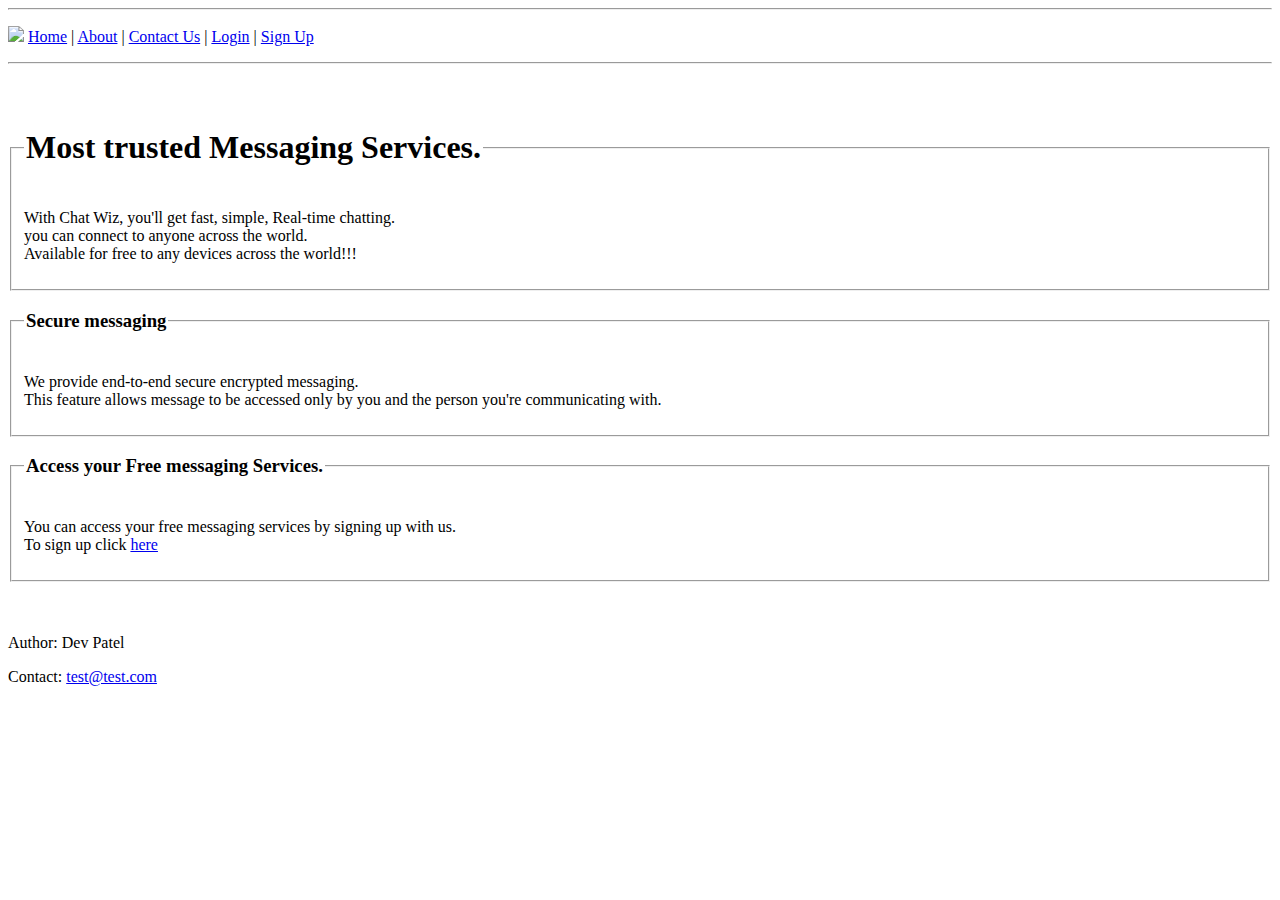
==== index.html @ f3016770 "Update index.html" ====
<!DOCTYPE html>
<html>
    <head>
        <meta charset="utf-8">
        <title>ChatWiz</title>
        <meta name="viewport" content="width=device-width, initial-scale=1.0">
    </head>
    <body>
        <hr>
        <nav class="menu">
            <p class="navbar">
                <a href="index.html"><img src="static/logo.png"></a>
                <a href="index.html">Home</a> | <a href="about.html">About</a> | <a href="#">Contact Us</a> | <a href="login.html">Login</a> | <a href="signup.html">Sign Up</a>
            </p>
        </nav>
        <hr>
        <br><br>
        <fieldset>

                <legend><h1>Most trusted Messaging Services.</h1></legend>
                <p>With Chat Wiz, you'll get fast, simple, Real-time chatting.<br> you can connect to anyone across the world.<br> Available for free to any devices across the world!!!</p>
        </fieldset>
        <fieldset>
            <legend><h3>Secure messaging</h3></legend>
            <p>We provide end-to-end secure encrypted messaging.<br> This feature allows message to be accessed only by you and the person you're communicating with.</p>
        </fieldset>
        <fieldset>
            <legend><h3>Access your Free messaging Services.</h3></legend>
            <p>You can access your free messaging services by signing up with us.<br> To sign up click <a href="signup.html">here</a></p>
        </fieldset>
        <br><br>
        <div class="about"></div>
        <footer>
          <p>Author: Dev Patel</p>
          <p>Contact: <a href="mailto:celestial26032@gmail.com">test@test.com</a></p>
        </footer>
    </body>
</html>
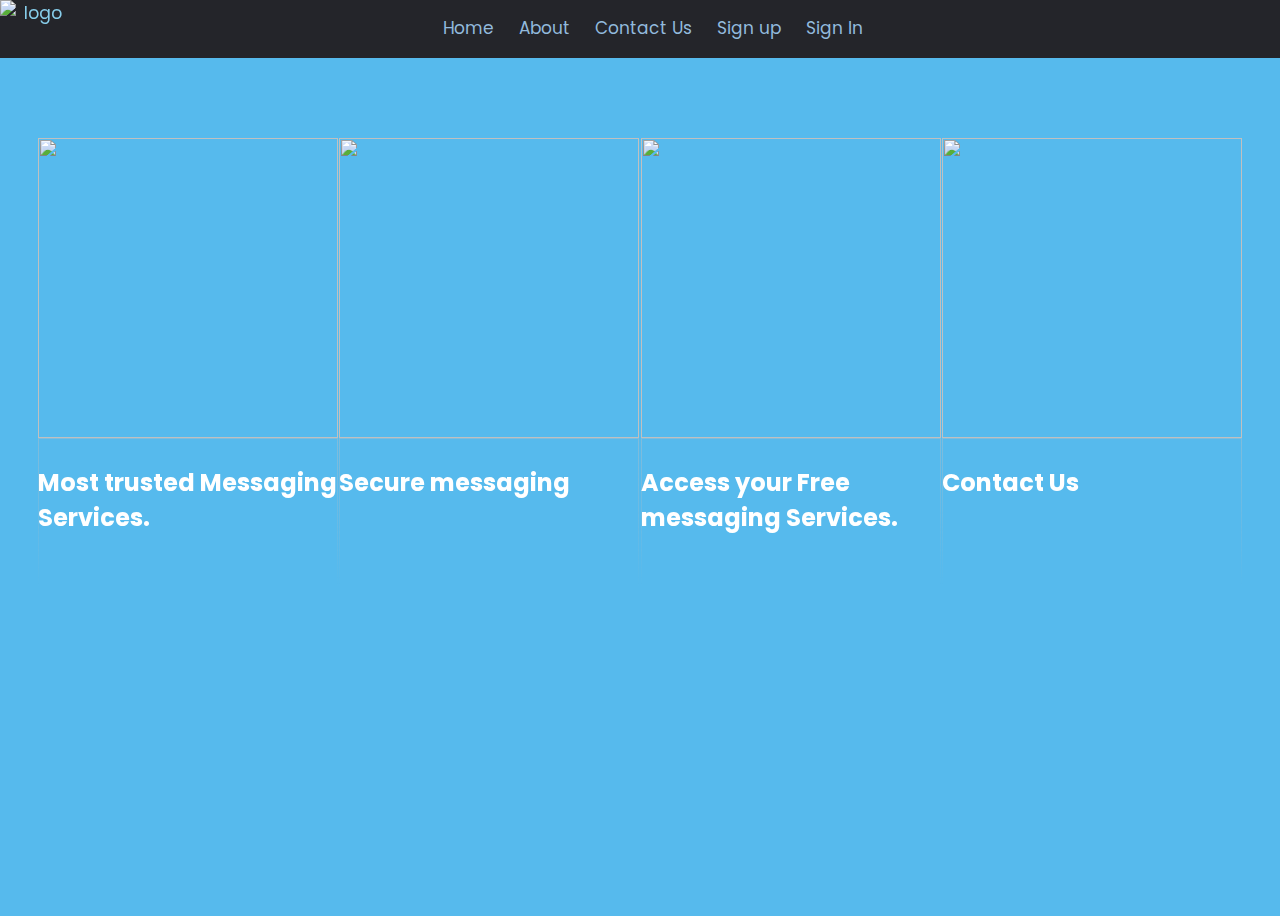
==== commit 4a8e9cbd: "Added CSS" ====
--- a/index.html
+++ b/index.html
@@ -4,35 +4,98 @@
         <meta charset="utf-8">
         <title>ChatWiz</title>
         <meta name="viewport" content="width=device-width, initial-scale=1.0">
+        <link rel="stylesheet" href="css/navbar.css">
+        <link rel="stylesheet" href="css/styleInx.css">
     </head>
     <body>
-        <hr>
-        <nav class="menu">
-            <p class="navbar">
-                <a href="index.html"><img src="static/logo.png"></a>
-                <a href="index.html">Home</a> | <a href="about.html">About</a> | <a href="#">Contact Us</a> | <a href="login.html">Login</a> | <a href="signup.html">Sign Up</a>
-            </p>
-        </nav>
-        <hr>
+        <nav class="fadeInDown">
+                    <a class="underlineHover2" href="index.html"><img src="static/logo.png" height="50px" width="70px" class="logo" alt="logo"></a>
+                    <a class="underlineHover2" href="index.html">Home</a>
+                    <a class="underlineHover2" href="about.html">About</a>
+                    <a class="underlineHover2" href="#">Contact Us</a>
+                    <a class="underlineHover2" href="signup.html">Sign up</a>
+                    <a class="underlineHover2" href="login.html">Sign In</a>
+            </nav>
         <br><br>
-        <fieldset>
-
-                <legend><h1>Most trusted Messaging Services.</h1></legend>
-                <p>With Chat Wiz, you'll get fast, simple, Real-time chatting.<br> you can connect to anyone across the world.<br> Available for free to any devices across the world!!!</p>
-        </fieldset>
-        <fieldset>
-            <legend><h3>Secure messaging</h3></legend>
-            <p>We provide end-to-end secure encrypted messaging.<br> This feature allows message to be accessed only by you and the person you're communicating with.</p>
-        </fieldset>
-        <fieldset>
-            <legend><h3>Access your Free messaging Services.</h3></legend>
-            <p>You can access your free messaging services by signing up with us.<br> To sign up click <a href="signup.html">here</a></p>
-        </fieldset>
-        <br><br>
-        <div class="about"></div>
-        <footer>
-          <p>Author: Dev Patel</p>
-          <p>Contact: <a href="mailto:celestial26032@gmail.com">test@test.com</a></p>
-        </footer>
+        <div class="container fadeInDown">
+          <div class="card">
+            <div class="item front-side">
+              <img src="static/journey.jpg" />
+                <h2>Most trusted Messaging Services.</h2>
+            </div>
+            <div class="item back-side">
+                <img src="static/journey.jpg" />
+              <p>With Chat Wiz, you'll get fast, simple, Real-time chatting.<br> you can connect to anyone across the world.<br> Available for free to any devices across the world!!!</p>
+            </div>
+          </div>
+          <div class="card">
+            <div class="item front-side">
+              <img src="https://webdevtrick.com/wp-content/uploads/design.jpg" />
+                <h2>Secure messaging</h2>
+            </div>
+            <div class="item back-side">
+              <img src="https://webdevtrick.com/wp-content/uploads/programming.jpg" />
+                <p>We provide end-to-end secure encrypted messaging.<br> This feature allows message to be accessed only by you and the person you're communicating with.</p>
+            </div>
+          </div>
+          <div class="card">
+            <div class="item front-side">
+              <img src="https://webdevtrick.com/wp-content/uploads/auto.jpg" />
+                <h2>Access your Free messaging Services.</h2>
+            </div>
+            <div class="item back-side">
+              <img src="https://webdevtrick.com/wp-content/uploads/hardware.jpg" />
+                <p>You can access your free messaging services by signing up with us.<br> To sign up click <a class="underlineHover2" href="signup.html">here</a></p>
+            </div>
+          </div>
+            <div class="card">
+            <div class="item front-side">
+              <img src="https://webdevtrick.com/wp-content/uploads/auto.jpg" />
+                <h2>Contact Us</h2>
+            </div>
+            <div class="item back-side">
+              <img src="https://webdevtrick.com/wp-content/uploads/hardware.jpg" />
+                <p>Author: Dev Patel</p>
+                    <p>Contact: <a class="underlineHover2" href="mailto:celestial26032@gmail.com">test@test.com</a></p>
+            </div>
+          </div>
+        </div>
+<!--        <div class="wrapper  fadeInDown">
+            <div id="content">
+                <div class="container">
+                  <div class="card">
+                    <div class="item front-side">
+                      <img src="static/journey.jpg" />
+                        <h2>Most trusted Messaging Services.</h2>   
+                    </div>
+                    <div class="item back-side">
+                      <p>With Chat Wiz, you'll get fast, simple, Real-time chatting.<br> you can connect to anyone across the world.<br> Available for free to any devices across the world!!!</p>
+                    </div>
+                  </div>
+                </div>
+            </div>
+            <br><br>
+            <div id="content">
+                <h2>Secure messaging</h2>
+                <div id="formFooter">
+                    <p>We provide end-to-end secure encrypted messaging.<br> This feature allows message to be accessed only by you and the person you're communicating with.</p>
+                </div>
+            </div>
+            <br><br>
+            <div id="content">
+                <h2>Access your Free messaging Services.</h2>
+                <div id="formFooter">
+                    <p>You can access your free messaging services by signing up with us.<br> To sign up click <a class="underlineHover2" href="signup.html">here</a></p>
+                </div>
+            </div>
+            <br><br><br><br>
+            <div id="content">
+                <h2>Contact Us</h2>
+                <div id="formFooter">
+                    <p>Author: Dev Patel</p>
+                    <p>Contact: <a class="underlineHover2" href="mailto:celestial26032@gmail.com">test@test.com</a></p>
+                </div>
+            </div>
+        </div>-->
     </body>
-</html>
+</html>--- a/css/navbar.css
+++ b/css/navbar.css
@@ -0,0 +1,55 @@
+nav{
+    position: fixed;
+    top:0px;
+    left: 0px;
+    width: 100%;
+    display: inline-block;
+    text-align: center;
+    box-sizing: border-box;
+    background-color: #24252A;
+    padding: 15px 16px;
+    font-size: 17px;
+    z-index: 1;
+}
+nav a{
+   padding: 0px 10px; 
+}
+.logo{
+    position: fixed;
+    top: 0px;
+    left:0px;
+    height: 58px;
+    cursor: pointer;
+}
+.links{
+    list-style: none;
+}
+button{
+    padding: 4px;
+    background-color: rgba(0,136,169,1);
+    border: none;
+    border-radius: 50px;
+    cursor: pointer;
+    transition: all 0.3s ease 0s;
+}
+button:hover{
+    background-color: rgba(0,136,169,0.8);
+}
+.underlineHover2:after {
+  display: block;
+  left: 0;
+  bottom: -10px;
+  width: 0;
+  height: 2px;
+  background-color: #56baed;
+  content: "";
+  transition: width 0.2s;
+}
+
+.underlineHover2:hover {
+  color: skyblue;
+}
+
+.underlineHover2:hover:after{
+  width: 100%;
+}
--- a/css/styleInx.css
+++ b/css/styleInx.css
@@ -0,0 +1,290 @@
+@import url('https://fonts.googleapis.com/css?family=Poppins');
+
+
+body {
+    background-color: #56baed;
+/*    background-image: url(../static/nature.jpg);
+    background-repeat: no-repeat;*/
+  font-family: "Poppins", sans-serif;
+  height: 100vh;
+}
+
+a, nav a{
+  color: #92badd;
+  display:inline-block;
+  text-decoration: none;
+  font-weight: 400;
+}
+h1 {
+  text-align: center;
+  font-size: 16px;
+  font-weight: 600;
+  text-transform: uppercase;
+  display:inline-block;
+  margin: 40px 8px 10px 8px; 
+  color: #cccccc;
+}
+
+.wrapper {
+  display: flex;
+  align-items: center;
+  flex-direction: row; 
+  justify-content: space-between;
+  width: 100%;
+  min-height: 400px;
+  padding: 60px 20px;
+}
+
+#content {
+  -webkit-border-radius: 10px 10px 10px 10px;
+  border-radius: 10px 10px 10px 10px;
+  background: #fff;
+  padding: 40px;
+  width: 100%;
+    height: 300px;
+  max-width: 450px;
+  position: relative;
+  padding: 0px;
+  -webkit-box-shadow: 0 30px 60px 0 rgba(0,0,0,0.3);
+  box-shadow: 0 30px 60px 0 rgba(0,0,0,0.3);
+  text-align: center;
+}
+
+#formFooter {
+  background-color: #f6f6f6;
+  border-top: 1px solid #dce8f1;
+  padding: 25px;
+    height: 80%;
+  text-align: center;
+  -webkit-border-radius: 0 0 10px 10px;
+  border-radius: 0 0 10px 10px;
+}
+
+h2.inactive {
+  color: #cccccc;
+}
+
+h2.active {
+  color: #0d0d0d;
+  border-bottom: 2px solid #5fbae9;
+}
+
+input[type=button], input[type=submit], input[type=reset]  {
+  background-color: #56baed;
+  border: none;
+  color: white;
+  padding: 15px 80px;
+  text-align: center;
+  text-decoration: none;
+  display: inline-block;
+  text-transform: uppercase;
+  font-size: 13px;
+  -webkit-box-shadow: 0 10px 30px 0 rgba(95,186,233,0.4);
+  box-shadow: 0 10px 30px 0 rgba(95,186,233,0.4);
+  -webkit-border-radius: 5px 5px 5px 5px;
+  border-radius: 5px 5px 5px 5px;
+  margin: 5px 20px 40px 20px;
+  -webkit-transition: all 0.3s ease-in-out;
+  -moz-transition: all 0.3s ease-in-out;
+  -ms-transition: all 0.3s ease-in-out;
+  -o-transition: all 0.3s ease-in-out;
+  transition: all 0.3s ease-in-out;
+}
+
+input[type=button]:hover, input[type=submit]:hover, input[type=reset]:hover  {
+  background-color: #39ace7;
+}
+
+input[type=button]:active, input[type=submit]:active, input[type=reset]:active  {
+  -moz-transform: scale(0.95);
+  -webkit-transform: scale(0.95);
+  -o-transform: scale(0.95);
+  -ms-transform: scale(0.95);
+  transform: scale(0.95);
+}
+
+input[type=text], input[type=password], input[type=email], input[type=tel] {
+  background-color: #f6f6f6;
+  border: none;
+  color: #0d0d0d;
+  padding: 15px 32px;
+  text-align: center;
+  text-decoration: none;
+  display: inline-block;
+  font-size: 16px;
+  margin: 5px;
+  width: 85%;
+  border: 2px solid #f6f6f6;
+  -webkit-transition: all 0.5s ease-in-out;
+  -moz-transition: all 0.5s ease-in-out;
+  -ms-transition: all 0.5s ease-in-out;
+  -o-transition: all 0.5s ease-in-out;
+  transition: all 0.5s ease-in-out;
+  -webkit-border-radius: 5px 5px 5px 5px;
+  border-radius: 5px 5px 5px 5px;
+}
+
+input[type=text]:focus, input[type=password]:focus, input[type=email]:focus, input[type=tel]:focus {
+  background-color: #fff;
+  border-bottom: 2px solid #5fbae9;
+}
+
+input[type=text]:placeholder, input[type=password]:placeholder, input[type=email]:placeholder, input[type=tel]:placeholder {
+  color: #cccccc;
+}
+
+.fadeInDown {
+  -webkit-animation-name: fadeInDown;
+  animation-name: fadeInDown;
+  -webkit-animation-duration: 1s;
+  animation-duration: 1s;
+  -webkit-animation-fill-mode: both;
+  animation-fill-mode: both;
+}
+
+@-webkit-keyframes fadeInDown {
+  0% {
+    opacity: 0;
+    -webkit-transform: translate3d(0, -100%, 0);
+    transform: translate3d(0, -100%, 0);
+  }
+  100% {
+    opacity: 1;
+    -webkit-transform: none;
+    transform: none;
+  }
+}
+
+@keyframes fadeInDown {
+  0% {
+    opacity: 0;
+    -webkit-transform: translate3d(0, -100%, 0);
+    transform: translate3d(0, -100%, 0);
+  }
+  100% {
+    opacity: 1;
+    -webkit-transform: none;
+    transform: none;
+  }
+}
+@-webkit-keyframes fadeIn { from { opacity:0; } to { opacity:1; } }
+@-moz-keyframes fadeIn { from { opacity:0; } to { opacity:1; } }
+@keyframes fadeIn { from { opacity:0; } to { opacity:1; } }
+
+.fadeIn {
+  opacity:0;
+  -webkit-animation:fadeIn ease-in 1;
+  -moz-animation:fadeIn ease-in 1;
+  animation:fadeIn ease-in 1;
+
+  -webkit-animation-fill-mode:forwards;
+  -moz-animation-fill-mode:forwards;
+  animation-fill-mode:forwards;
+
+  -webkit-animation-duration:1s;
+  -moz-animation-duration:1s;
+  animation-duration:1s;
+}
+
+.fadeIn.first {
+  -webkit-animation-delay: 0.4s;
+  -moz-animation-delay: 0.4s;
+  animation-delay: 0.4s;
+}
+
+.fadeIn.second {
+  -webkit-animation-delay: 0.6s;
+  -moz-animation-delay: 0.6s;
+  animation-delay: 0.6s;
+}
+
+.fadeIn.third {
+  -webkit-animation-delay: 0.8s;
+  -moz-animation-delay: 0.8s;
+  animation-delay: 0.8s;
+}
+
+.fadeIn.fourth {
+  -webkit-animation-delay: 1s;
+  -moz-animation-delay: 1s;
+  animation-delay: 1s;
+}
+.fadeIn.fifth {
+  -webkit-animation-delay: 1s;
+  -moz-animation-delay: 1s;
+  animation-delay: 1s;
+}
+.underlineHover:after {
+  display: block;
+  left: 0;
+  bottom: -10px;
+  width: 0;
+  height: 2px;
+  background-color: #56baed;
+  content: "";
+  transition: width 0.2s;
+}
+
+.underlineHover:hover {
+  color: #0d0d0d;
+}
+
+.underlineHover:hover:after{
+  width: 100%;
+}
+*:focus {
+    outline: none;
+} 
+
+#icon {
+  width:20%;
+}
+
+* {
+  box-sizing: border-box;
+}
+
+.container {
+    position: relative;
+    padding: 80px 30px;
+  width: auto;
+  display: flex;
+  justify-content: space-between;
+  -webkit-perspective: 800px;
+          perspective: 800px;
+}
+.container .card {
+  position: relative;
+  width: 300px;
+  height: 300px;
+  color: white;
+  cursor: pointer;
+  transition: 1s ease-in-out;
+  -webkit-transform-style: preserve-3d;
+          transform-style: preserve-3d;
+}
+.container .card:hover {
+  -webkit-transform: rotateY(0.5turn);
+          transform: rotateY(0.5turn);
+}
+.container .card .item {
+  position: absolute;
+  top: 0;
+  left: 0;
+  width: 100%;
+  height: 100%;
+  -webkit-backface-visibility: hidden;
+          backface-visibility: hidden;
+  transition: 1s ease-in-out;
+  -webkit-box-reflect: below 0 linear-gradient(transparent, transparent, rgba(0, 0, 0, 0.4));
+}
+.container .card .item img {
+  width: 300px;
+  height: 300px;
+  -o-object-fit: cover;
+     object-fit: cover;
+}
+.container .card .back-side {
+  -webkit-transform: rotateY(0.5turn);
+          transform: rotateY(0.5turn);
+}
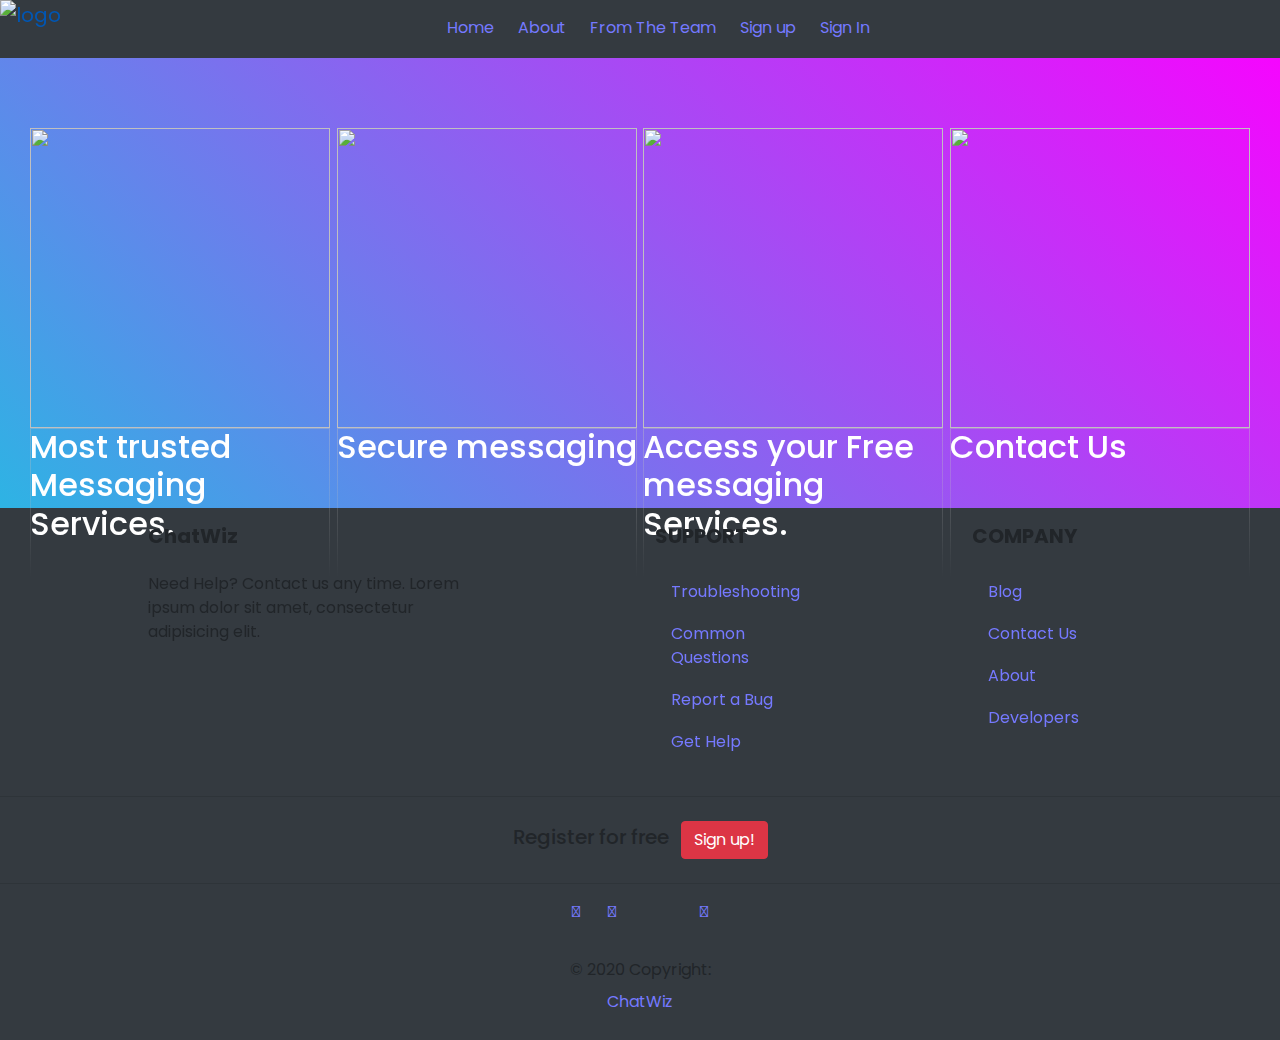
==== commit 0b817bd6: "Bootstrap-02" ====
--- a/index.html
+++ b/index.html
@@ -4,21 +4,43 @@
         <meta charset="utf-8">
         <title>ChatWiz</title>
         <meta name="viewport" content="width=device-width, initial-scale=1.0">
+        <link rel="stylesheet" href="https://stackpath.bootstrapcdn.com/bootstrap/4.5.2/css/bootstrap.min.css" >
+        <link rel="stylesheet" href="https://stackpath.bootstrapcdn.com/font-awesome/4.7.0/css/font-awesome.min.css">
         <link rel="stylesheet" href="css/navbar.css">
         <link rel="stylesheet" href="css/styleInx.css">
+        <link rel="stylesheet" href="css/footer.css">
+        <script src="https://kit.fontawesome.com/a84cc82cbd.js" crossorigin="anonymous"></script>
     </head>
-    <body>
-        <nav class="fadeInDown">
-                    <a class="underlineHover2" href="index.html"><img src="static/logo.png" height="50px" width="70px" class="logo" alt="logo"></a>
-                    <a class="underlineHover2" href="index.html">Home</a>
-                    <a class="underlineHover2" href="about.html">About</a>
-                    <a class="underlineHover2" href="#">Contact Us</a>
-                    <a class="underlineHover2" href="signup.html">Sign up</a>
-                    <a class="underlineHover2" href="login.html">Sign In</a>
-            </nav>
+    <body>        
+        <nav class="navbar fixed-top bg-dark fadeInDown navbar-expand-lg">
+            <a class="navbar-brand" href="index.html"><img src="static/logo.png" class="logo" alt="logo"></a>
+            <button class="navbar-toggler" type="button" data-toggle="collapse" data-target="#navbarContent" aria-controls="navbarSupportedContent" aria-expanded="false" aria-label="Toggle navigation">
+                <span class="navbar-toggler-icon"><i class="fas fa-bars fa-lg"></i></span>
+            </button>
+            <div class="collapse navbar-collapse" id="navbarContent">
+            <ul class="navbar-nav mx-auto list-unstyled list-inline text-center">
+                <li class="list-inline-item">
+                  <a class="nav-link underlineHover2" href="index.html">Home</a>
+                </li>
+                <li class="list-inline-item">
+                  <a class="nav-link underlineHover2" href="about.html">About</a>
+                </li>
+                <li class="list-inline-item">
+                  <a class="nav-link underlineHover2" href="team.html">From The Team</a>
+                </li>
+                <li class="list-inline-item">
+                  <a class="nav-link underlineHover2" href="signup.html">Sign up</a>
+                </li>
+                <li class="list-inline-item">
+                  <a class="nav-link underlineHover2" href="login.html">Sign In</a>
+                </li>
+            </ul>
+            </div>            
+        </nav>
         <br><br>
-        <div class="container fadeInDown">
-          <div class="card">
+        <button onclick="topFunction()" id="myBtn" title="Go to top"><i class="fas fa-chevron-up"></i></button>
+        <div class="container2 fadeInDown">
+          <div class="card2">
             <div class="item front-side">
               <img src="static/journey.jpg" />
                 <h2>Most trusted Messaging Services.</h2>
@@ -28,7 +50,7 @@
               <p>With Chat Wiz, you'll get fast, simple, Real-time chatting.<br> you can connect to anyone across the world.<br> Available for free to any devices across the world!!!</p>
             </div>
           </div>
-          <div class="card">
+          <div class="card2">
             <div class="item front-side">
               <img src="https://webdevtrick.com/wp-content/uploads/design.jpg" />
                 <h2>Secure messaging</h2>
@@ -38,17 +60,17 @@
                 <p>We provide end-to-end secure encrypted messaging.<br> This feature allows message to be accessed only by you and the person you're communicating with.</p>
             </div>
           </div>
-          <div class="card">
+          <div class="card2">
             <div class="item front-side">
               <img src="https://webdevtrick.com/wp-content/uploads/auto.jpg" />
                 <h2>Access your Free messaging Services.</h2>
             </div>
             <div class="item back-side">
               <img src="https://webdevtrick.com/wp-content/uploads/hardware.jpg" />
-                <p>You can access your free messaging services by signing up with us.<br> To sign up click <a class="underlineHover2" href="signup.html">here</a></p>
+                <p>You can access your free messaging services by signing up with us.<br> To sign up click <a class="nav-link underlineHover2 w-25" href="signup.html">HERE</a></p>
             </div>
           </div>
-            <div class="card">
+            <div class="card2">
             <div class="item front-side">
               <img src="https://webdevtrick.com/wp-content/uploads/auto.jpg" />
                 <h2>Contact Us</h2>
@@ -56,46 +78,101 @@
             <div class="item back-side">
               <img src="https://webdevtrick.com/wp-content/uploads/hardware.jpg" />
                 <p>Author: Dev Patel</p>
-                    <p>Contact: <a class="underlineHover2" href="mailto:celestial26032@gmail.com">test@test.com</a></p>
+                    <p>Contact: <a class="nav-link underlineHover2 w-50" href="mailto:celestial26032@gmail.com">test@test.com</a></p>
             </div>
           </div>
         </div>
-<!--        <div class="wrapper  fadeInDown">
-            <div id="content">
-                <div class="container">
-                  <div class="card">
-                    <div class="item front-side">
-                      <img src="static/journey.jpg" />
-                        <h2>Most trusted Messaging Services.</h2>   
+        <div class="footer navbar-dark bg-dark">
+            <div class="container">
+                <div class="row">
+                    <div class="col-md-4 mx-auto">
+                        <h5 class="font-weight-bold mt-3 mb-4">ChatWiz</h5>
+                        <p> Need Help? Contact us any time. Lorem ipsum dolor sit amet, consectetur adipisicing elit.
+                        </p>
                     </div>
-                    <div class="item back-side">
-                      <p>With Chat Wiz, you'll get fast, simple, Real-time chatting.<br> you can connect to anyone across the world.<br> Available for free to any devices across the world!!!</p>
+                    <hr class="clearfix w-100 d-md-none">
+                    <div class="col-md-2 offset-md-2 mx-auto">
+                        <h5 class="font-weight-bold text-uppercase mt-3 mb-4">Support</h5>
+                        <ul class="list-unstyled">
+                          <li class="nav-item">
+                            <a class="nav-link underlineHover" href="#">Troubleshooting</a>
+                          </li>
+                          <li class="nav-item">
+                            <a class="nav-link underlineHover"  href="#">Common Questions</a>
+                          </li>
+                          <li class="nav-item">
+                            <a class="nav-link underlineHover"  href="#">Report a Bug</a>
+                          </li>
+                          <li class="nav-item">
+                            <a class="nav-link underlineHover"  href="#">Get Help</a>
+                          </li>
+                        </ul>
                     </div>
-                  </div>
+                    <hr class="clearfix w-100 d-md-none">
+                    <div class="col-md-2 offset-md-2 mx-auto">
+                        <h5 class="font-weight-bold text-uppercase mt-3 mb-4">Company</h5>
+                        <ul class="list-unstyled">
+                          <li>
+                            <a class="nav-link underlineHover"  href="#">Blog</a>
+                          </li>
+                          <li>
+                            <a class="nav-link underlineHover"  href="#">Contact Us</a>
+                          </li>
+                          <li>
+                            <a class="nav-link underlineHover"  href="#">About</a>
+                          </li>
+                          <li>
+                            <a class="nav-link underlineHover"  href="#">Developers</a>
+                          </li>
+                        </ul>
+                    </div>
                 </div>
             </div>
-            <br><br>
-            <div id="content">
-                <h2>Secure messaging</h2>
-                <div id="formFooter">
-                    <p>We provide end-to-end secure encrypted messaging.<br> This feature allows message to be accessed only by you and the person you're communicating with.</p>
-                </div>
+            <hr>
+            <ul class="list-unstyled list-inline text-center py-2">
+                <li class="list-inline-item">
+                  <h5 class="mb-1">Register for free</h5>
+                </li>
+                <li class="list-inline-item">
+                  <a href="signup.html" class="btn btn-danger btn-rounded">Sign up!</a>
+                </li>
+            </ul>
+            <hr>
+            <ul class="list-unstyled list-inline text-center">
+                <li class="list-inline-item">
+                  <a class="mx-2 underlineHover">
+                    <i class="fab fa-facebook-f"> </i>
+                  </a>
+                </li>
+                <li class="list-inline-item">
+                  <a class="mx-2 underlineHover">
+                    <i class="fab fa-twitter"> </i>
+                  </a>
+                </li>
+                <li class="list-inline-item">
+                  <a class="mx-2 underlineHover">
+                    <i class="fab fa-google-plus-g"> </i>
+                  </a>
+                </li>
+                <li class="list-inline-item">
+                  <a class="mx-2 underlineHover">
+                    <i class="fab fa-linkedin-in"> </i>
+                  </a>
+                </li>
+                <li class="list-inline-item">
+                  <a class="mx-2 underlineHover">
+                    <i class="fab fa-dribbble"> </i>
+                  </a>
+                </li>
+            </ul>
+            <div class="footer-copyright text-center py-3">© 2020 Copyright:
+                <a href="index.html" class="nav-link underlineHover"> ChatWiz</a>
             </div>
-            <br><br>
-            <div id="content">
-                <h2>Access your Free messaging Services.</h2>
-                <div id="formFooter">
-                    <p>You can access your free messaging services by signing up with us.<br> To sign up click <a class="underlineHover2" href="signup.html">here</a></p>
-                </div>
-            </div>
-            <br><br><br><br>
-            <div id="content">
-                <h2>Contact Us</h2>
-                <div id="formFooter">
-                    <p>Author: Dev Patel</p>
-                    <p>Contact: <a class="underlineHover2" href="mailto:celestial26032@gmail.com">test@test.com</a></p>
-                </div>
-            </div>
-        </div>-->
+        </div>
+        <script src="https://code.jquery.com/jquery-3.5.1.slim.min.js" ></script>
+        <script src="https://cdn.jsdelivr.net/npm/popper.js@1.16.1/dist/umd/popper.min.js" ></script>
+        <script src="https://stackpath.bootstrapcdn.com/bootstrap/4.5.2/js/bootstrap.min.js" ></script>
+        <script src="js/eventFunctions.js"></script>
+        
     </body>
 </html>--- a/css/navbar.css
+++ b/css/navbar.css
@@ -1,39 +1,17 @@
-nav{
-    position: fixed;
-    top:0px;
-    left: 0px;
-    width: 100%;
-    display: inline-block;
-    text-align: center;
-    box-sizing: border-box;
-    background-color: #24252A;
-    padding: 15px 16px;
-    font-size: 17px;
-    z-index: 1;
-}
 nav a{
    padding: 0px 10px; 
+    text-decoration: none;
+    cursor: pointer;
 }
 .logo{
     position: fixed;
     top: 0px;
     left:0px;
-    height: 58px;
+    height: 56px;
     cursor: pointer;
 }
 .links{
     list-style: none;
-}
-button{
-    padding: 4px;
-    background-color: rgba(0,136,169,1);
-    border: none;
-    border-radius: 50px;
-    cursor: pointer;
-    transition: all 0.3s ease 0s;
-}
-button:hover{
-    background-color: rgba(0,136,169,0.8);
 }
 .underlineHover2:after {
   display: block;
@@ -41,15 +19,290 @@
   bottom: -10px;
   width: 0;
   height: 2px;
-  background-color: #56baed;
+  background-color: #b224ef;
   content: "";
   transition: width 0.2s;
 }
 
 .underlineHover2:hover {
-  color: skyblue;
+  color: #b224ac;
 }
 
 .underlineHover2:hover:after{
   width: 100%;
 }
+.vertical-nav {
+  min-width: 4.5rem;
+  width: 4.5rem;
+  height: 100vh;
+  position: fixed;
+  top: 0;
+  left: 0;
+  box-shadow: 3px 3px 10px rgba(0, 0, 0, 0.1);
+  transition: all 0.4s;
+}
+.snow {
+    position: absolute;
+    display: block;
+    width: 150px;
+    top: 10px;  
+    left:50%;
+}
+.flake1 {
+    position: relative;
+    width:2px;
+    height:2px;
+    background: white;
+    opacity: 0;
+    transform-origin:0px 0px;
+    animation-name: Snow;
+    animation-duration:2.5s;
+    animation-iteration-count: infinite;
+    animation-timing-function: linear;
+    animation-fill-mode: forwards;
+}
+.flake2 {
+    position: relative;
+    left:5px;
+    width:2px;
+    height:2px;
+    background: white;
+    opacity: 0;
+    transform-origin:0px 0px;
+    animation-name: Snow;
+    animation-duration:2.7s;
+    animation-delay:0.2s;
+    animation-iteration-count: infinite;
+    animation-timing-function: linear;
+    animation-fill-mode: forwards;
+}
+.flake3 {
+    position: relative;
+    left:-10px;
+    width:2px;
+    height:2px;
+    background: white;
+    opacity: 0;
+    transform-origin:0px 0px;
+    animation-name: Snow;
+    animation-duration:2.3s;
+    animation-delay:0.4s;
+    animation-iteration-count: infinite;
+    animation-timing-function: linear;
+    animation-fill-mode: forwards;
+}
+.flake4 {
+    position: relative;
+    left:25px;
+    width:2px;
+    height:2px;
+    background: white;
+    opacity: 0;
+    transform-origin:0px 0px;
+    animation-name: Snow;
+    animation-duration:2.7s;
+    animation-delay:0s;
+    animation-iteration-count: infinite;
+    animation-timing-function: linear;
+    animation-fill-mode: forwards;
+}
+.flake5 {
+    position: relative;
+    left:-25px;
+    width:2px;
+    height:2px;
+    background: white;
+    opacity: 0;
+    transform-origin:0px 0px;
+    animation-name: Snow;
+    animation-duration:2.4s;
+    animation-delay:1s;
+    animation-iteration-count: infinite;
+    animation-timing-function: linear;
+    animation-fill-mode: forwards;
+  
+}
+.flake6 {
+    position: relative;
+    left:9px;
+    width:2px;
+    height:2px;
+    background: white;
+    opacity: 0;
+    transform-origin:0px 0px;
+    animation-name: Snow;
+    animation-duration:2.7s;
+    animation-delay:1.2s;
+    animation-iteration-count: infinite;
+    animation-timing-function: linear;
+    animation-fill-mode: forwards;
+}
+.flake7 {
+    position: relative;
+    left:-15px;
+    width:2px;
+    height:2px;
+    background: white;
+    opacity: 0;
+    transform-origin:0px 0px;
+    animation-name: Snow;
+    animation-duration:2.2s;
+    animation-delay:1.2s;
+    animation-iteration-count: infinite;
+    animation-timing-function: linear;
+    animation-fill-mode: forwards;
+}
+.flake8 {
+    position: relative;
+    left:35px;
+    width:2px;  
+    height:2px;
+    background: white;
+    opacity: 0;
+    transform-origin:0px 0px;
+    animation-name: Snow;
+    animation-duration:2.7s;
+    animation-delay:1.4s;
+    animation-iteration-count: infinite;
+    animation-timing-function: linear;
+    animation-fill-mode: forwards;
+}
+.flakeb1 {
+    position: relative;
+    width:2px;
+    height:2px;
+    background: black;
+    opacity: 0;
+    transform-origin:0px 0px;
+    animation-name: Snow;
+    animation-duration:2.5s;
+    animation-iteration-count: infinite;
+    animation-timing-function: linear;
+    animation-fill-mode: forwards;
+}
+.flakeb2 {
+    position: relative;
+    left:5px;
+    width:2px;
+    height:2px;
+    background: black;
+    opacity: 0;
+    transform-origin:0px 0px;
+    animation-name: Snow;
+    animation-duration:2.7s;
+    animation-delay:0.2s;
+    animation-iteration-count: infinite;
+    animation-timing-function: linear;
+    animation-fill-mode: forwards;
+}
+.flakeb3 {
+    position: relative;
+    left:-10px;
+    width:2px;
+    height:2px;
+    background: black;
+    opacity: 0;
+    transform-origin:0px 0px;
+    animation-name: Snow;
+    animation-duration:2.3s;
+    animation-delay:0.4s;
+    animation-iteration-count: infinite;
+    animation-timing-function: linear;
+    animation-fill-mode: forwards;
+}
+.flakeb4 {
+    position: relative;
+    left:25px;
+    width:2px;
+    height:2px;
+    background: black;
+    opacity: 0;
+    transform-origin:0px 0px;
+    animation-name: Snow;
+    animation-duration:2.7s;
+    animation-delay:0s;
+    animation-iteration-count: infinite;
+    animation-timing-function: linear;
+    animation-fill-mode: forwards;
+}
+.flakeb5 {
+    position: relative;
+    left:-25px;
+    width:2px;
+    height:2px;
+    background: black;
+    opacity: 0;
+    transform-origin:0px 0px;
+    animation-name: Snow;
+    animation-duration:2.4s;
+    animation-delay:1s;
+    animation-iteration-count: infinite;
+    animation-timing-function: linear;
+    animation-fill-mode: forwards;
+  
+}
+.flakeb6 {
+    position: relative;
+    left:9px;
+    width:2px;
+    height:2px;
+    background: black;
+    opacity: 0;
+    transform-origin:0px 0px;
+    animation-name: Snow;
+    animation-duration:2.7s;
+    animation-delay:1.2s;
+    animation-iteration-count: infinite;
+    animation-timing-function: linear;
+    animation-fill-mode: forwards;
+}
+.flakeb7 {
+    position: relative;
+    left:-15px;
+    width:2px;
+    height:2px;
+    background: black;
+    opacity: 0;
+    transform-origin:0px 0px;
+    animation-name: Snow;
+    animation-duration:2.2s;
+    animation-delay:1.2s;
+    animation-iteration-count: infinite;
+    animation-timing-function: linear;
+    animation-fill-mode: forwards;
+}
+.flakeb8 {
+    position: relative;
+    left:35px;
+    width:2px;  
+    height:2px;
+    background: black;
+    opacity: 0;
+    transform-origin:0px 0px;
+    animation-name: Snow;
+    animation-duration:2.7s;
+    animation-delay:1.4s;
+    animation-iteration-count: infinite;
+    animation-timing-function: linear;
+    animation-fill-mode: forwards;
+}
+
+@keyframes Snow {
+0% {
+    transform:translateY(0px);
+    opacity:0;
+}
+50% {
+    transform:translateY(25px);
+    opacity: 1;
+}
+100% {
+    transform:translateY(45px);
+    opacity: 0.3;
+}
+}
+
+.fa-bars{
+    color: azure;
+    padding-top: 5px;
+}--- a/css/styleInx.css
+++ b/css/styleInx.css
@@ -2,19 +2,32 @@
 
 
 body {
-    background-color: #56baed;
-/*    background-image: url(../static/nature.jpg);
-    background-repeat: no-repeat;*/
+/*    background-color: #56baed;
+    background-image: url(../static/nature.jpg);
+    background-repeat: no-repeat;
+    background: -webkit-linear-gradient(left, #7579ff, #b224ef);*/
+    background: linear-gradient(45deg, #00dbde, #fc00ff) no-repeat fixed;
   font-family: "Poppins", sans-serif;
   height: 100vh;
 }
 
-a, nav a{
-  color: #92badd;
+a{
+  color: #7579ff;
+    /*color: -webkit-linear-gradient(left, #7579ff, #b224ef);*/
   display:inline-block;
   text-decoration: none;
   font-weight: 400;
-}
+    cursor: pointer;
+}
+nav a{
+  color: #7579ff;
+    /*color: -webkit-linear-gradient(left, #7579ff, #b224ef);*/
+  display:inline-block;
+  text-decoration: none;
+  font-weight: 400;
+    cursor: pointer;
+}
+
 h1 {
   text-align: center;
   font-size: 16px;
@@ -48,6 +61,7 @@
   -webkit-box-shadow: 0 30px 60px 0 rgba(0,0,0,0.3);
   box-shadow: 0 30px 60px 0 rgba(0,0,0,0.3);
   text-align: center;
+  margin-top: 15px;
 }
 
 #formFooter {
@@ -66,7 +80,7 @@
 
 h2.active {
   color: #0d0d0d;
-  border-bottom: 2px solid #5fbae9;
+  border-bottom: 2px solid #b224ac;
 }
 
 input[type=button], input[type=submit], input[type=reset]  {
@@ -220,18 +234,18 @@
   bottom: -10px;
   width: 0;
   height: 2px;
-  background-color: #56baed;
+  background-color: #b224ac;
   content: "";
   transition: width 0.2s;
 }
 
 .underlineHover:hover {
-  color: #0d0d0d;
-}
-
-.underlineHover:hover:after{
+  color: #b224ac;
+}
+
+/*.underlineHover:hover:after{
   width: 100%;
-}
+}*/
 *:focus {
     outline: none;
 } 
@@ -244,7 +258,7 @@
   box-sizing: border-box;
 }
 
-.container {
+.container2 {
     position: relative;
     padding: 80px 30px;
   width: auto;
@@ -253,7 +267,7 @@
   -webkit-perspective: 800px;
           perspective: 800px;
 }
-.container .card {
+.container2 .card2 {
   position: relative;
   width: 300px;
   height: 300px;
@@ -263,11 +277,11 @@
   -webkit-transform-style: preserve-3d;
           transform-style: preserve-3d;
 }
-.container .card:hover {
+.container2 .card2:hover {
   -webkit-transform: rotateY(0.5turn);
           transform: rotateY(0.5turn);
 }
-.container .card .item {
+.container2 .card2 .item {
   position: absolute;
   top: 0;
   left: 0;
@@ -278,13 +292,38 @@
   transition: 1s ease-in-out;
   -webkit-box-reflect: below 0 linear-gradient(transparent, transparent, rgba(0, 0, 0, 0.4));
 }
-.container .card .item img {
+.container2 .card2 .item img {
   width: 300px;
   height: 300px;
   -o-object-fit: cover;
      object-fit: cover;
 }
-.container .card .back-side {
+.container2 .card2 .back-side {
   -webkit-transform: rotateY(0.5turn);
           transform: rotateY(0.5turn);
 }
+.toggle {
+    -webkit-transform: translate3d(-100px,0,0);
+    transform: translate3d(-100px,0,0);
+}
+#myBtn {
+  display: none;
+  position: fixed;
+  bottom: 20px;
+  right: 30px;
+  z-index: 99;
+  font-size: 18px;
+  border: none;
+  outline: none;
+  background-color: red;
+  color: white;
+  cursor: pointer;
+  padding: 10px;
+  border-radius: 50%;
+  height: 50px;
+  width: 50px;
+}
+
+#myBtn:hover {
+  background-color: #555;
+}
